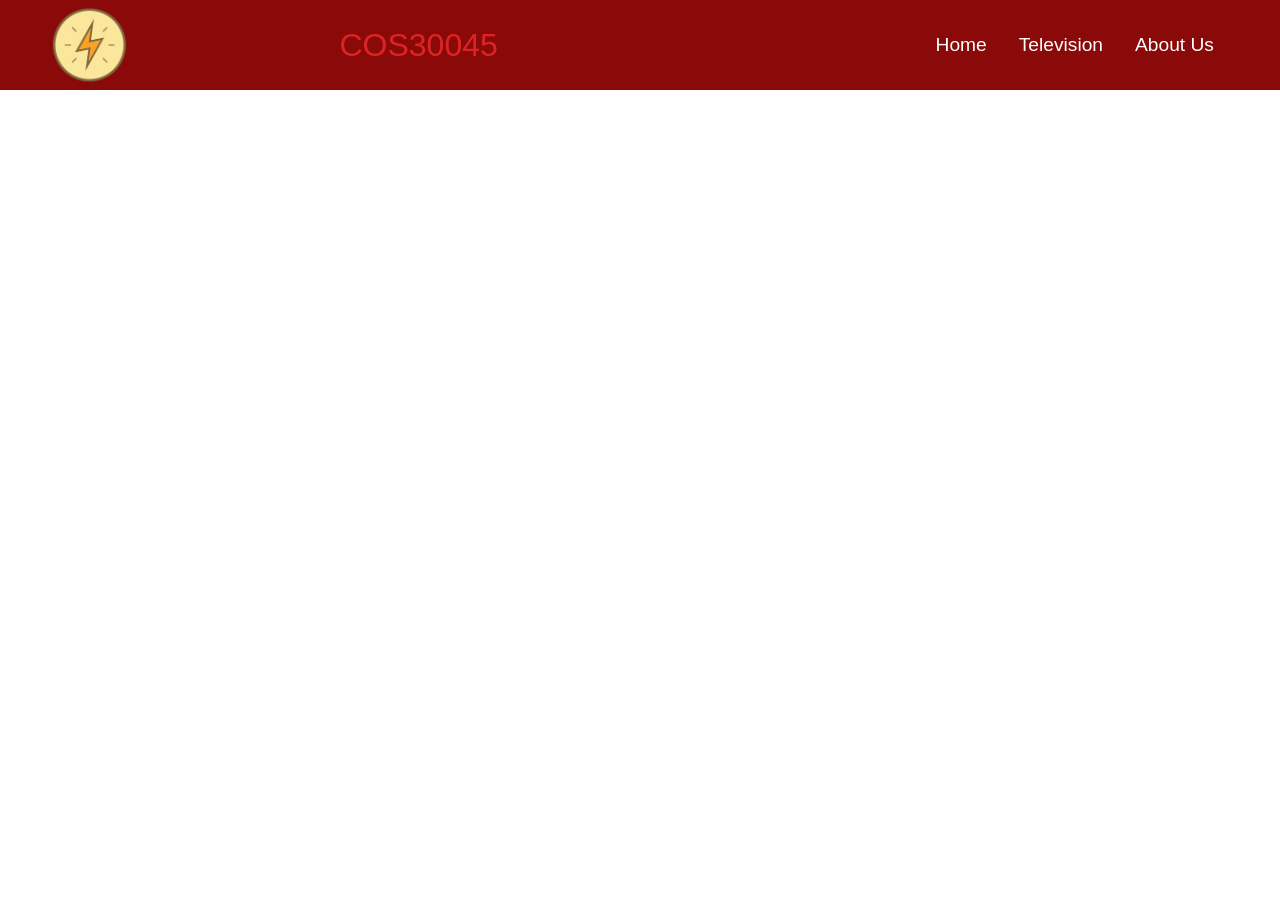
==== index.html @ b0818bb5 "added header header title and clickable buttons that lead to the three pages" ====
<!DOCTYPE html> <!-- HTML type -->
<html lang="en"> <!-- English language -->
<head> 
    <meta charset="UTF-8"> <!-- ensure proper text rendering -->
    <meta name="viewport" content="width=device-width, initial-scale=1.0"> <!--can be used on any device-->
    <title>Tutorial 1 COS30045</title> <!-- webpage title -->
    <link rel="stylesheet" href="styles.css"> <!-- link to external CSS file -->
</head>

<body>
    <nav class = "navbar">
        <div class="navbar__container">
            <img src="images\PowerIcon.png" alt="Electricity Logo" height="80px"> 
            <a href="/" id="navbar__logo"> COS30045</a>
            <div class="navbar__toggle" id="mobile-menu">
                <span class="bar"></span>
                <span class="bar"></span>
                <span class="bar"></span>
            </div>


            <ul class="navbar__menu">
                <li class="navbar__item">
                    <a href="/" class="navbar__links">Home</a>
                </li>
                <li class="navbar__item">
                    <a href="Television.html" class="navbar__links">Television</a>
                </li>
                <li class="navbar__item">
                    <a href="About_Us.html" class="navbar__links">About Us</a>
                </li>
            </ul>


</body>
</html>



<!--    
    <h1>Welcome to COS30045 Tutorial 1</h1>
    <img src="https://www.example.com/image.jpg" alt="Example Image" height="100px"> 
    <button>Click Me</button> -->
---- styles.css ----
*{
    box-sizing: border-box;
    margin: 0;
    padding: 0;
    font-family: Arial, sans-serif;
}

.navbar {
    background-color: #8a0909;
    height: 90px;
    display: flex;
    justify-content: center;
    align-items: center;
    font-size: 1.2rem;
    z-index:999;

}

.navbar__container{
    display: flex;
    justify-content: space-between;
    align-items: center;
    height: 90px;
    width: 100%;
    max-width: 1300px;
    margin: 0 auto;
    padding: 0 50px;
}

#navbar__logo{
    background-color: #dd2323;
    background-image: linear-gradient(to top, rgba(6, 255, 85, 0.533), blue, 100%);
    background-size:100%;
    -webkit-background-clip: text;
    -moz-background-clip: text;
    -webkit-text-fill-color: transparent;
    -moz-text-fill-color: transparent;
    display: flex;
    align-items: center;
    cursor: pointer;
    text-decoration: none;
    font-size: 2rem;
}


.navbar__menu{
    display: flex;
    align-items: center;
    list-style: none;
    text-align: center;
}

.navbar__item{
    height: 60px;
}

.navbar__links{
    color: #fff;
    display: flex;
    align-items: center;
    text-decoration: none;
    padding: 0 1rem;
    height: 100%;
}

.navbar__button{
    display: flex;
    align-items: center;
    text-decoration: none;
    padding: 0 1rem;
    width: 100%;
}

.button{
    display: flex;
    justify-content: center;
    align-items: center;    
    text-decoration: none;
    padding: 10px 20px;
    height: 100%;
    width: 100%;
    border: none;
    outline: none;
    border-radius: 4px;
    background: #256ce1;
    color: #fff;
}

.button:hover{
    background: #ce0707;
    color: #256ce1;
    transition: all 0.3s ease-out;
}

.navbar__links:hover{
    color: #ce0707;
    transition: all 0.3s ease-out;
}

@media screen and (max-width: 960px){
    .navbar__container{
        display: flex;
        justify-content: space-between;
        height: 60px;
        z-index: 1;
        width: 100%;
        max-width: 1300px;
        padding: 0;
    }

}
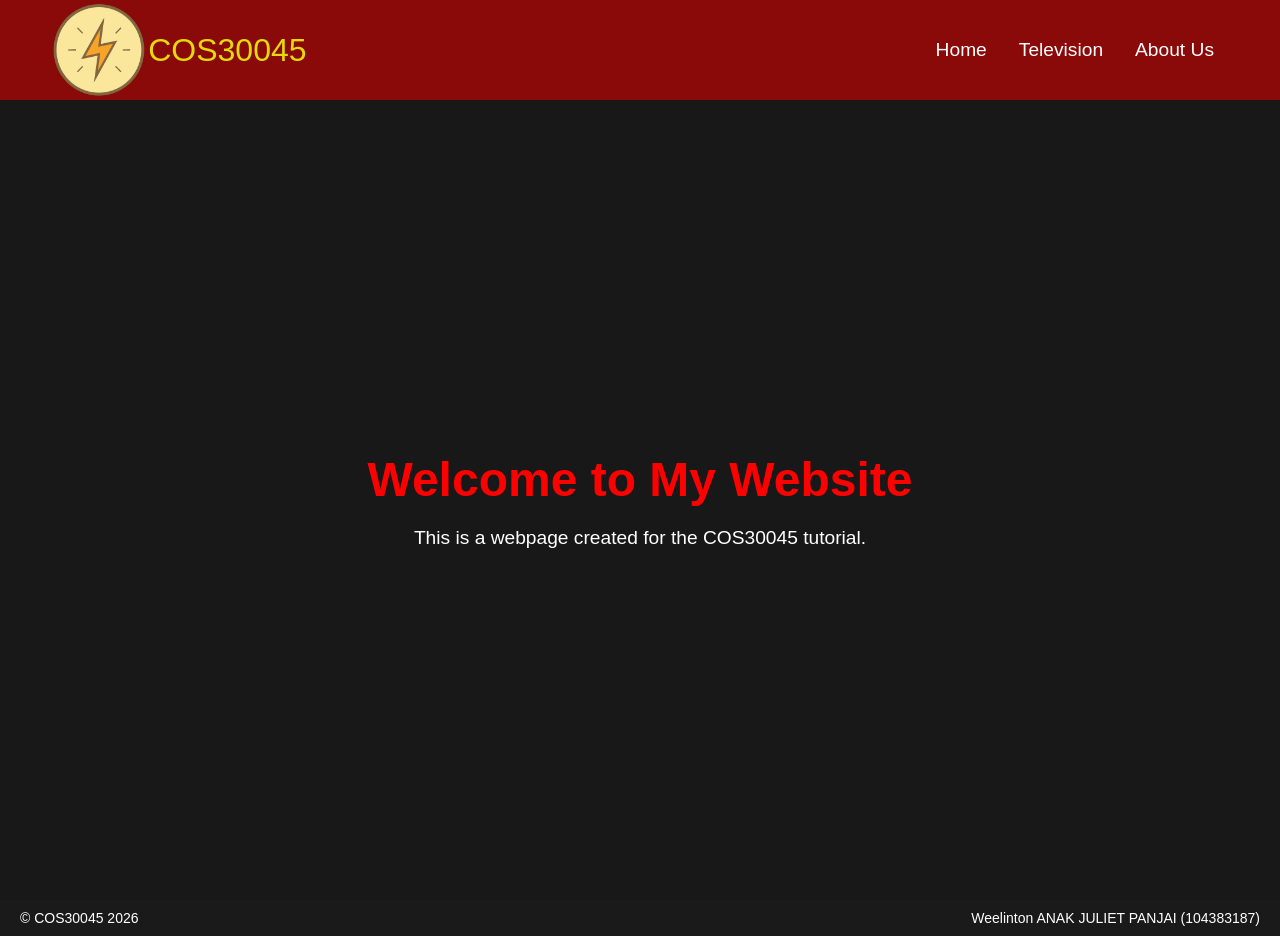
==== commit c0670881: "home.html->index.html" ====
--- a/index.html
+++ b/index.html
@@ -1,43 +1,48 @@
-<!DOCTYPE html> <!-- HTML type -->
-<html lang="en"> <!-- English language -->
+<!DOCTYPE html>
+<html lang="en">
 <head> 
-    <meta charset="UTF-8"> <!-- ensure proper text rendering -->
-    <meta name="viewport" content="width=device-width, initial-scale=1.0"> <!--can be used on any device-->
-    <title>Tutorial 1 COS30045</title> <!-- webpage title -->
-    <link rel="stylesheet" href="styles.css"> <!-- link to external CSS file -->
+    <meta charset="UTF-8">
+    <meta name="viewport" content="width=device-width, initial-scale=1.0">
+    <title>Tutorial 1 COS30045</title>
+    <link rel="stylesheet" href="styles.css">
 </head>
 
 <body>
-    <nav class = "navbar">
-        <div class="navbar__container">
-            <img src="images\PowerIcon.png" alt="Electricity Logo" height="80px"> 
-            <a href="/" id="navbar__logo"> COS30045</a>
-            <div class="navbar__toggle" id="mobile-menu">
-                <span class="bar"></span>
-                <span class="bar"></span>
-                <span class="bar"></span>
+    <header>
+        <nav class="navbar" role="navigation" aria-label="Main Navigation">    
+            <div class="navbar__container">
+                <a href="index.html" id="navbar__logo"> <img src="images/PowerIcon.png" alt="Electricity Logo"> COS30045</a>
+                <ul class="navbar__menu">
+                    <li class="navbar__item">
+                        <a href="index.html" class="navbar__links">Home</a>
+                    </li>
+                    <li class="navbar__item">
+                        <a href="Television.html" class="navbar__links">Television</a>
+                    </li>
+                    <li class="navbar__item">
+                        <a href="About_Us.html" class="navbar__links">About Us</a>
+                    </li>
+                </ul>
             </div>
+        </nav>
+    </header>
+        <!--Hero Section-->
+        <main>
+            <section class="hero">
+                <div class="hero__container">
+                    <div class="hero__content">
+                        <h1 class="hero__title">Welcome to My Website</h1>
+                        <p class="hero__subtitle">This is a webpage created for the COS30045 tutorial.</p>
+                    </div>
+                </div>
+            </section>
+        </main>
+    
 
-
-            <ul class="navbar__menu">
-                <li class="navbar__item">
-                    <a href="/" class="navbar__links">Home</a>
-                </li>
-                <li class="navbar__item">
-                    <a href="Television.html" class="navbar__links">Television</a>
-                </li>
-                <li class="navbar__item">
-                    <a href="About_Us.html" class="navbar__links">About Us</a>
-                </li>
-            </ul>
-
-
+    <!-- Footer -->
+    <footer class="footer">
+        <div class="footer-left">&copy; COS30045 2026</div>
+        <div class="footer-right">Weelinton ANAK JULIET PANJAI (104383187)</div>
+    </footer>
 </body>
 </html>
-
-
-
-<!--    
-    <h1>Welcome to COS30045 Tutorial 1</h1>
-    <img src="https://www.example.com/image.jpg" alt="Example Image" height="100px"> 
-    <button>Click Me</button> -->
--- a/styles.css
+++ b/styles.css
@@ -1,40 +1,46 @@
-*{
-    box-sizing: border-box;
+/* Reset defaults */
+* {
     margin: 0;
     padding: 0;
+    box-sizing: border-box;
     font-family: Arial, sans-serif;
+    overflow-x: hidden; /* Prevent horizontal scroll */
 }
 
+/* Body layout to push footer down */
+body {
+    display: flex;
+    flex-direction: column;
+    min-height: 100vh;
+}
+
+/* Navbar */
 .navbar {
     background-color: #8a0909;
-    height: 90px;
+    height: 100px;
     display: flex;
     justify-content: center;
     align-items: center;
     font-size: 1.2rem;
-    z-index:999;
-
+    position: fixed;   /* fix navbar at top */
+    top: 0;
+    left: 0;
+    width: 100%;
+    z-index: 999;
 }
 
-.navbar__container{
+.navbar__container {
     display: flex;
     justify-content: space-between;
     align-items: center;
-    height: 90px;
     width: 100%;
     max-width: 1300px;
     margin: 0 auto;
     padding: 0 50px;
 }
 
-#navbar__logo{
-    background-color: #dd2323;
-    background-image: linear-gradient(to top, rgba(6, 255, 85, 0.533), blue, 100%);
-    background-size:100%;
-    -webkit-background-clip: text;
-    -moz-background-clip: text;
-    -webkit-text-fill-color: transparent;
-    -moz-text-fill-color: transparent;
+#navbar__logo {
+    color: #e4d90c;
     display: flex;
     align-items: center;
     cursor: pointer;
@@ -42,19 +48,17 @@
     font-size: 2rem;
 }
 
-
-.navbar__menu{
+.navbar__menu {
     display: flex;
     align-items: center;
     list-style: none;
-    text-align: center;
 }
 
-.navbar__item{
-    height: 60px;
+.navbar__item {
+    height: 100px;
 }
 
-.navbar__links{
+.navbar__links {
     color: #fff;
     display: flex;
     align-items: center;
@@ -63,49 +67,57 @@
     height: 100%;
 }
 
-.navbar__button{
-    display: flex;
-    align-items: center;
-    text-decoration: none;
-    padding: 0 1rem;
-    width: 100%;
-}
-
-.button{
-    display: flex;
-    justify-content: center;
-    align-items: center;    
-    text-decoration: none;
-    padding: 10px 20px;
-    height: 100%;
-    width: 100%;
-    border: none;
-    outline: none;
-    border-radius: 4px;
-    background: #256ce1;
-    color: #fff;
-}
-
-.button:hover{
-    background: #ce0707;
-    color: #256ce1;
+.navbar__links:hover {
+    color: #e4d90c;
     transition: all 0.3s ease-out;
 }
 
-.navbar__links:hover{
-    color: #ce0707;
-    transition: all 0.3s ease-out;
+#navbar__logo img {
+    height: 100px;         /* keep height consistent */
+    width: auto;          /* let width adjust naturally */
+    max-width: 100%;      /* prevent overflow */
+    flex-shrink: 0;       /* don’t let flexbox squash it */
 }
 
-@media screen and (max-width: 960px){
-    .navbar__container{
-        display: flex;
-        justify-content: space-between;
-        height: 60px;
-        z-index: 1;
-        width: 100%;
-        max-width: 1300px;
-        padding: 0;
-    }
 
-}+/* Hero section */
+main {
+    flex: 1; /* pushes footer down */
+    padding-top: 100px; /* prevent overlap with fixed navbar */
+}
+
+.hero {
+    background-color: #0a0a0af0;
+    width: 100%;
+    min-height: calc(100vh - 100px); /* full viewport minus navbar */
+    display: flex;
+    align-items: center;
+    justify-content: center;
+}
+
+.hero__container {
+    text-align: center;
+    color: #fff;
+    padding: 20px;
+}
+
+.hero__title {
+    font-size: 3rem;
+    color: red;
+    margin-bottom: 20px;
+}
+
+.hero__subtitle {
+    font-size: 1.2rem;    
+}
+
+/* Footer section */
+.footer {
+    background-color: #1A1A1A;
+    color: #fff;
+    padding: 10px 20px;
+    display: flex;
+    justify-content: space-between;
+    align-items: center;
+    font-size: 14px;
+}
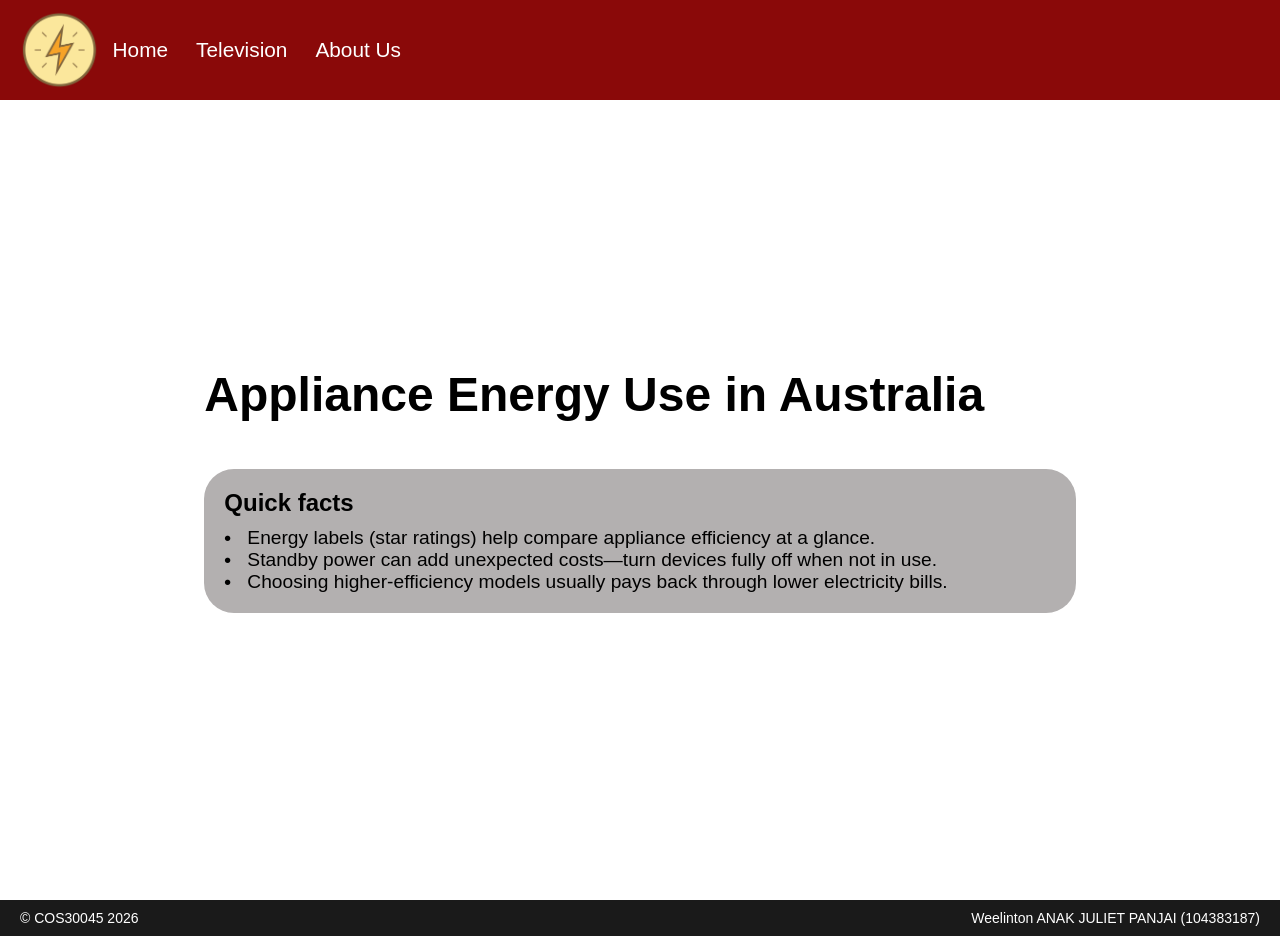
==== commit 3c138759: "mostly done with the content (revision needed)" ====
--- a/index.html
+++ b/index.html
@@ -7,11 +7,14 @@
     <link rel="stylesheet" href="styles.css">
 </head>
 
+<!--navbar-->
 <body>
     <header>
         <nav class="navbar" role="navigation" aria-label="Main Navigation">    
             <div class="navbar__container">
-                <a href="index.html" id="navbar__logo"> <img src="images/PowerIcon.png" alt="Electricity Logo"> COS30045</a>
+                <a href="index.html" id="navbar__logo"> 
+                    <img src="images/PowerIcon.png" alt="Electricity Logo"> 
+                </a>
                 <ul class="navbar__menu">
                     <li class="navbar__item">
                         <a href="index.html" class="navbar__links">Home</a>
@@ -31,8 +34,18 @@
             <section class="hero">
                 <div class="hero__container">
                     <div class="hero__content">
-                        <h1 class="hero__title">Welcome to My Website</h1>
-                        <p class="hero__subtitle">This is a webpage created for the COS30045 tutorial.</p>
+                        <h1 class="hero__title">Appliance Energy Use in Australia
+                        </h1>
+                        <p class="hero__subtitle">This site gives a simple overview of household appliance energy consumption in the Australian market.
+                        </p>
+                    </div>
+                    <div class="fact-bubble">
+                        <h2>Quick facts</h2>
+                        <ul>
+                            <li>Energy labels (star ratings) help compare appliance efficiency at a glance.</li>
+                            <li>Standby power can add unexpected costs—turn devices fully off when not in use.</li>
+                            <li>Choosing higher-efficiency models usually pays back through lower electricity bills.</li>
+                        </ul>
                     </div>
                 </div>
             </section>
--- a/styles.css
+++ b/styles.css
@@ -19,6 +19,7 @@
     background-color: #8a0909;
     height: 100px;
     display: flex;
+    position:fixed;
     justify-content: center;
     align-items: center;
     font-size: 1.2rem;
@@ -31,13 +32,12 @@
 
 .navbar__container {
     display: flex;
-    justify-content: space-between;
+    justify-content: flex-start; /* push content to the left */
     align-items: center;
     width: 100%;
-    max-width: 1300px;
-    margin: 0 auto;
-    padding: 0 50px;
+    padding: 0 20px; /* optional smaller padding */
 }
+
 
 #navbar__logo {
     color: #e4d90c;
@@ -45,7 +45,6 @@
     align-items: center;
     cursor: pointer;
     text-decoration: none;
-    font-size: 2rem;
 }
 
 .navbar__menu {
@@ -55,7 +54,9 @@
 }
 
 .navbar__item {
-    height: 100px;
+    height: 100px; /* same as navbar height */
+    display: flex;
+    align-items: center; /* center link vertically */
 }
 
 .navbar__links {
@@ -63,17 +64,23 @@
     display: flex;
     align-items: center;
     text-decoration: none;
-    padding: 0 1rem;
-    height: 100%;
+    padding: 6px 14px;       /* smaller padding = shorter bubble */
+    border-radius: 20px;     /* rounded bubble */
+    background-color: transparent;
+    transition: all 0.3s ease;
+    line-height: 1.2;        /* controls text height */
+    font-size: 1.3rem;   
 }
 
 .navbar__links:hover {
-    color: #e4d90c;
-    transition: all 0.3s ease-out;
+    background-color: #e4d90c;
+    color: #000;
 }
 
+
+
 #navbar__logo img {
-    height: 100px;         /* keep height consistent */
+    height: 80px;         /* keep height consistent */
     width: auto;          /* let width adjust naturally */
     max-width: 100%;      /* prevent overflow */
     flex-shrink: 0;       /* don’t let flexbox squash it */
@@ -87,7 +94,7 @@
 }
 
 .hero {
-    background-color: #0a0a0af0;
+    background-color: fdfdfdf0;
     width: 100%;
     min-height: calc(100vh - 100px); /* full viewport minus navbar */
     display: flex;
@@ -96,19 +103,49 @@
 }
 
 .hero__container {
-    text-align: center;
+    text-align: left;
     color: #fff;
     padding: 20px;
 }
 
 .hero__title {
     font-size: 3rem;
-    color: red;
-    margin-bottom: 20px;
+    color: Black;
+    margin-bottom: 5px;
 }
 
 .hero__subtitle {
     font-size: 1.2rem;    
+}
+
+.fact-bubble {
+  background-color: #b3b0b0;   /* default bubble color */
+  border-radius: 30px;         /* rounded corners */
+  padding: 20px;               /* space inside bubble */
+  margin: 20px auto;           /* center horizontally */
+}
+
+.fact-bubble h2 {
+    margin-bottom: 10px;
+    color:black;              /* header color */
+    font-size: 1.5rem;             /* header size */
+}
+
+.fact-bubble ul {
+    list-style: none; /* remove default bullets */
+    padding-left: 0;
+    color:black;
+    font-size: 1.2rem;
+
+}
+
+
+.fact-bubble li::before {
+    content: "•";            /* custom dot */
+    color: black;          /* dot color */
+    font-weight: bold;
+    display: inline-block;
+    width: 1.2em;              /* spacing */
 }
 
 /* Footer section */
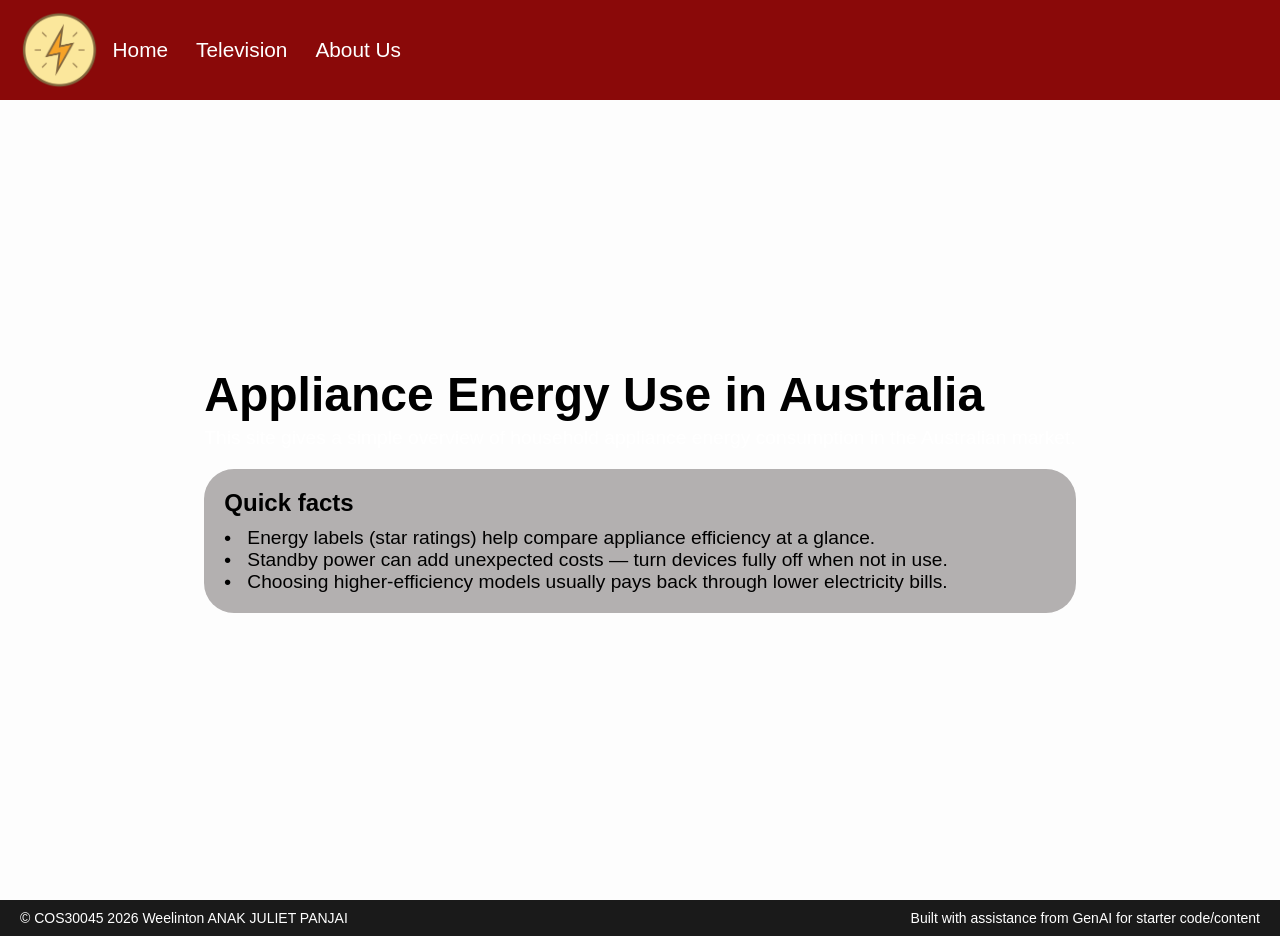
==== commit e8649428: "cleaning up+ comments for reference" ====
--- a/index.html
+++ b/index.html
@@ -1,61 +1,56 @@
 <!DOCTYPE html>
 <html lang="en">
 <head> 
-    <meta charset="UTF-8">
-    <meta name="viewport" content="width=device-width, initial-scale=1.0">
-    <title>Tutorial 1 COS30045</title>
-    <link rel="stylesheet" href="styles.css">
+  <meta charset="UTF-8">
+  <meta name="viewport" content="width=device-width, initial-scale=1.0">
+  <title>Home - COS30045</title>
+  <!-- Global styles -->
+  <link rel="stylesheet" href="styles.css">
 </head>
 
-<!--navbar-->
 <body>
-    <header>
-        <nav class="navbar" role="navigation" aria-label="Main Navigation">    
-            <div class="navbar__container">
-                <a href="index.html" id="navbar__logo"> 
-                    <img src="images/PowerIcon.png" alt="Electricity Logo"> 
-                </a>
-                <ul class="navbar__menu">
-                    <li class="navbar__item">
-                        <a href="index.html" class="navbar__links">Home</a>
-                    </li>
-                    <li class="navbar__item">
-                        <a href="Television.html" class="navbar__links">Television</a>
-                    </li>
-                    <li class="navbar__item">
-                        <a href="About_Us.html" class="navbar__links">About Us</a>
-                    </li>
-                </ul>
-            </div>
-        </nav>
-    </header>
-        <!--Hero Section-->
-        <main>
-            <section class="hero">
-                <div class="hero__container">
-                    <div class="hero__content">
-                        <h1 class="hero__title">Appliance Energy Use in Australia
-                        </h1>
-                        <p class="hero__subtitle">This site gives a simple overview of household appliance energy consumption in the Australian market.
-                        </p>
-                    </div>
-                    <div class="fact-bubble">
-                        <h2>Quick facts</h2>
-                        <ul>
-                            <li>Energy labels (star ratings) help compare appliance efficiency at a glance.</li>
-                            <li>Standby power can add unexpected costs—turn devices fully off when not in use.</li>
-                            <li>Choosing higher-efficiency models usually pays back through lower electricity bills.</li>
-                        </ul>
-                    </div>
-                </div>
-            </section>
-        </main>
-    
+  <!-- Navigation bar -->
+  <header>
+    <nav class="navbar" role="navigation" aria-label="Main Navigation">    
+      <div class="navbar__container">
+        <a href="index.html" id="navbar__logo"> 
+          <img src="images/PowerIcon.png" alt="Electricity Logo"> 
+        </a>
+        <ul class="navbar__menu">
+          <li class="navbar__item"><a href="index.html" class="navbar__links active">Home</a></li>
+          <li class="navbar__item"><a href="Television.html" class="navbar__links">Television</a></li>
+          <li class="navbar__item"><a href="About_Us.html" class="navbar__links">About Us</a></li>
+        </ul>
+      </div>
+    </nav>
+  </header>
 
-    <!-- Footer -->
-    <footer class="footer">
-        <div class="footer-left">&copy; COS30045 2026</div>
-        <div class="footer-right">Weelinton ANAK JULIET PANJAI (104383187)</div>
-    </footer>
+  <!-- Hero Section -->
+  <main>
+    <section class="hero">
+      <div class="hero__container">
+        <div class="hero__content">
+          <h1 class="hero__title">Appliance Energy Use in Australia</h1>
+          <p class="hero__subtitle">This site gives a simple overview of household appliance energy consumption in the Australian market.</p>
+        </div>
+
+        <!-- Quick facts bubble -->
+        <div class="fact-bubble">
+          <h2>Quick facts</h2>
+          <ul>
+            <li>Energy labels (star ratings) help compare appliance efficiency at a glance.</li>
+            <li>Standby power can add unexpected costs — turn devices fully off when not in use.</li>
+            <li>Choosing higher-efficiency models usually pays back through lower electricity bills.</li>
+          </ul>
+        </div>
+      </div>
+    </section>
+  </main>
+
+  <!-- Footer -->
+  <footer class="footer">
+    <div class="footer-left">&copy; COS30045 2026 Weelinton ANAK JULIET PANJAI</div>
+    <div class="footer-right">Built with assistance from GenAI for starter code/content</div>
+  </footer>
 </body>
 </html>
--- a/styles.css
+++ b/styles.css
@@ -19,7 +19,6 @@
     background-color: #8a0909;
     height: 100px;
     display: flex;
-    position:fixed;
     justify-content: center;
     align-items: center;
     font-size: 1.2rem;
@@ -35,9 +34,8 @@
     justify-content: flex-start; /* push content to the left */
     align-items: center;
     width: 100%;
-    padding: 0 20px; /* optional smaller padding */
+    padding: 0 20px; /* smaller padding */
 }
-
 
 #navbar__logo {
     color: #e4d90c;
@@ -47,6 +45,13 @@
     text-decoration: none;
 }
 
+#navbar__logo img {
+    height: 80px;         /* logo height */
+    width: auto;          /* keep aspect ratio */
+    max-width: 100%;      /* prevent overflow */
+    flex-shrink: 0;       /* don’t let flexbox squash it */
+}
+
 .navbar__menu {
     display: flex;
     align-items: center;
@@ -54,9 +59,9 @@
 }
 
 .navbar__item {
-    height: 100px; /* same as navbar height */
+    height: 100px;        /* same as navbar height */
     display: flex;
-    align-items: center; /* center link vertically */
+    align-items: center;  /* center link vertically */
 }
 
 .navbar__links {
@@ -77,16 +82,6 @@
     color: #000;
 }
 
-
-
-#navbar__logo img {
-    height: 80px;         /* keep height consistent */
-    width: auto;          /* let width adjust naturally */
-    max-width: 100%;      /* prevent overflow */
-    flex-shrink: 0;       /* don’t let flexbox squash it */
-}
-
-
 /* Hero section */
 main {
     flex: 1; /* pushes footer down */
@@ -94,7 +89,7 @@
 }
 
 .hero {
-    background-color: fdfdfdf0;
+    background-color: #fdfdfdf0; /* corrected hex value */
     width: 100%;
     min-height: calc(100vh - 100px); /* full viewport minus navbar */
     display: flex;
@@ -110,7 +105,7 @@
 
 .hero__title {
     font-size: 3rem;
-    color: Black;
+    color: black;
     margin-bottom: 5px;
 }
 
@@ -118,34 +113,33 @@
     font-size: 1.2rem;    
 }
 
+/* Fact bubble */
 .fact-bubble {
-  background-color: #b3b0b0;   /* default bubble color */
-  border-radius: 30px;         /* rounded corners */
-  padding: 20px;               /* space inside bubble */
-  margin: 20px auto;           /* center horizontally */
+    background-color: #b3b0b0;   /* default bubble color */
+    border-radius: 30px;         /* rounded corners */
+    padding: 20px;               /* space inside bubble */
+    margin: 20px auto;           /* center horizontally */
 }
 
 .fact-bubble h2 {
     margin-bottom: 10px;
-    color:black;              /* header color */
-    font-size: 1.5rem;             /* header size */
+    color: black;                /* header color */
+    font-size: 1.5rem;           /* header size */
 }
 
 .fact-bubble ul {
-    list-style: none; /* remove default bullets */
+    list-style: none;            /* remove default bullets */
     padding-left: 0;
-    color:black;
+    color: black;
     font-size: 1.2rem;
-
 }
 
-
 .fact-bubble li::before {
-    content: "•";            /* custom dot */
-    color: black;          /* dot color */
+    content: "•";                /* custom dot */
+    color: black;                /* dot color */
     font-weight: bold;
     display: inline-block;
-    width: 1.2em;              /* spacing */
+    width: 1.2em;                /* spacing */
 }
 
 /* Footer section */
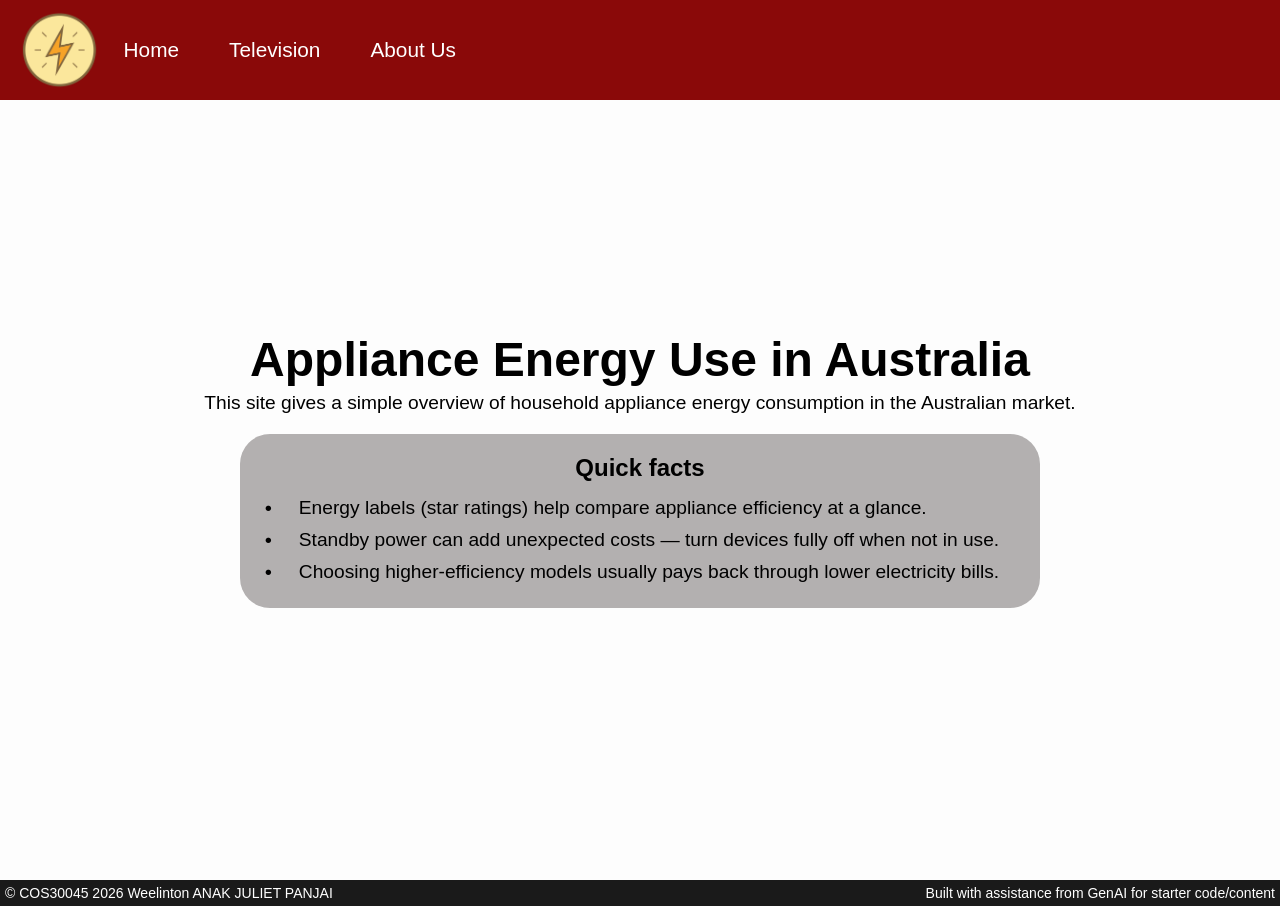
==== commit 6df4ee9d: "integrated javascript for navigation" ====
--- a/index.html
+++ b/index.html
@@ -52,5 +52,8 @@
     <div class="footer-left">&copy; COS30045 2026 Weelinton ANAK JULIET PANJAI</div>
     <div class="footer-right">Built with assistance from GenAI for starter code/content</div>
   </footer>
+
+  <!-- JavaScript navigation -->
+  <script src="script.js"></script>
 </body>
 </html>
--- a/styles.css
+++ b/styles.css
@@ -3,30 +3,18 @@
     margin: 0;
     padding: 0;
     box-sizing: border-box;
-    font-family: Arial, sans-serif;
-    overflow-x: hidden; /* Prevent horizontal scroll */
-}
-
-/* Body layout to push footer down */
-body {
-    display: flex;
-    flex-direction: column;
-    min-height: 100vh;
+    font-family: sans-serif;
 }
 
 /* Navbar */
 .navbar {
     background-color: #8a0909;
     height: 100px;
-    display: flex;
-    justify-content: center;
+    display: flex; 
     align-items: center;
-    font-size: 1.2rem;
     position: fixed;   /* fix navbar at top */
-    top: 0;
-    left: 0;
     width: 100%;
-    z-index: 999;
+    z-index: 999; /*navigation bar always in front of the content*/
 }
 
 .navbar__container {
@@ -34,15 +22,13 @@
     justify-content: flex-start; /* push content to the left */
     align-items: center;
     width: 100%;
-    padding: 0 20px; /* smaller padding */
+    padding-left: 20px;
 }
 
 #navbar__logo {
     color: #e4d90c;
     display: flex;
-    align-items: center;
-    cursor: pointer;
-    text-decoration: none;
+    cursor: pointer; /*change pointer to clickable hand signal*/
 }
 
 #navbar__logo img {
@@ -55,98 +41,108 @@
 .navbar__menu {
     display: flex;
     align-items: center;
-    list-style: none;
+    list-style: none;     /*remove bullet points*/
 }
 
 .navbar__item {
     height: 100px;        /* same as navbar height */
     display: flex;
     align-items: center;  /* center link vertically */
+    margin: 0 5px;        /*gap between navbar items*/
 }
 
 .navbar__links {
     color: #fff;
     display: flex;
     align-items: center;
-    text-decoration: none;
-    padding: 6px 14px;       /* smaller padding = shorter bubble */
+    text-decoration: none;   /*remove underline*/
+    padding: 6px 20px;       /* bubble size */
     border-radius: 20px;     /* rounded bubble */
     background-color: transparent;
     transition: all 0.3s ease;
-    line-height: 1.2;        /* controls text height */
     font-size: 1.3rem;   
 }
 
 .navbar__links:hover {
     background-color: #e4d90c;
-    color: #000;
+    color: #000;  /*colour of hovered text*/
 }
 
 /* Hero section */
 main {
-    flex: 1; /* pushes footer down */
-    padding-top: 100px; /* prevent overlap with fixed navbar */
+    padding-top: 80px; /* prevent overlap with fixed navbar */
 }
 
 .hero {
-    background-color: #fdfdfdf0; /* corrected hex value */
+    background-color: #fdfdfdf0;   /* light background */
     width: 100%;
     min-height: calc(100vh - 100px); /* full viewport minus navbar */
     display: flex;
-    align-items: center;
-    justify-content: center;
+    flex-direction: column;       /* stack text + bubble vertically */
+    align-items: center;          /* center horizontally */
+    justify-content: center;      /* center vertically */
+    padding: 20px;
+    text-align: center;           /* center text inside */
 }
 
+/* Hero container (text block) */
 .hero__container {
-    text-align: left;
-    color: #fff;
-    padding: 20px;
+    color: black;                 
+    padding: 20px;                
+    max-width: 100%;             
+    text-align: center;           
+    width:100%
 }
 
 .hero__title {
     font-size: 3rem;
     color: black;
-    margin-bottom: 5px;
+    padding-bottom: 5px;
 }
 
 .hero__subtitle {
     font-size: 1.2rem;    
 }
 
-/* Fact bubble */
+/* Homepage fact bubble */
 .fact-bubble {
-    background-color: #b3b0b0;   /* default bubble color */
-    border-radius: 30px;         /* rounded corners */
-    padding: 20px;               /* space inside bubble */
-    margin: 20px auto;           /* center horizontally */
+  background-color: #b3b0b0;
+  border-radius: 30px;
+  padding: 20px;
+  margin: 20px auto;        
+  max-width: 800px;         
+  width: 100%;              
+  text-align: left;         
 }
 
 .fact-bubble h2 {
     margin-bottom: 10px;
-    color: black;                /* header color */
-    font-size: 1.5rem;           /* header size */
+    color: black;                
+    font-size: 1.5rem;           
+    text-align: center;
 }
 
 .fact-bubble ul {
-    list-style: none;            /* remove default bullets */
+    list-style: none;            
     padding-left: 0;
     color: black;
     font-size: 1.2rem;
 }
 
 .fact-bubble li::before {
-    content: "•";                /* custom dot */
-    color: black;                /* dot color */
+    content: "•";                
+    color: black;                
     font-weight: bold;
     display: inline-block;
-    width: 1.2em;                /* spacing */
+    width: 1.5em;                
+    padding: 5px;
 }
 
 /* Footer section */
 .footer {
     background-color: #1A1A1A;
     color: #fff;
-    padding: 10px 20px;
+    padding: 5px ;
     display: flex;
     justify-content: space-between;
     align-items: center;
